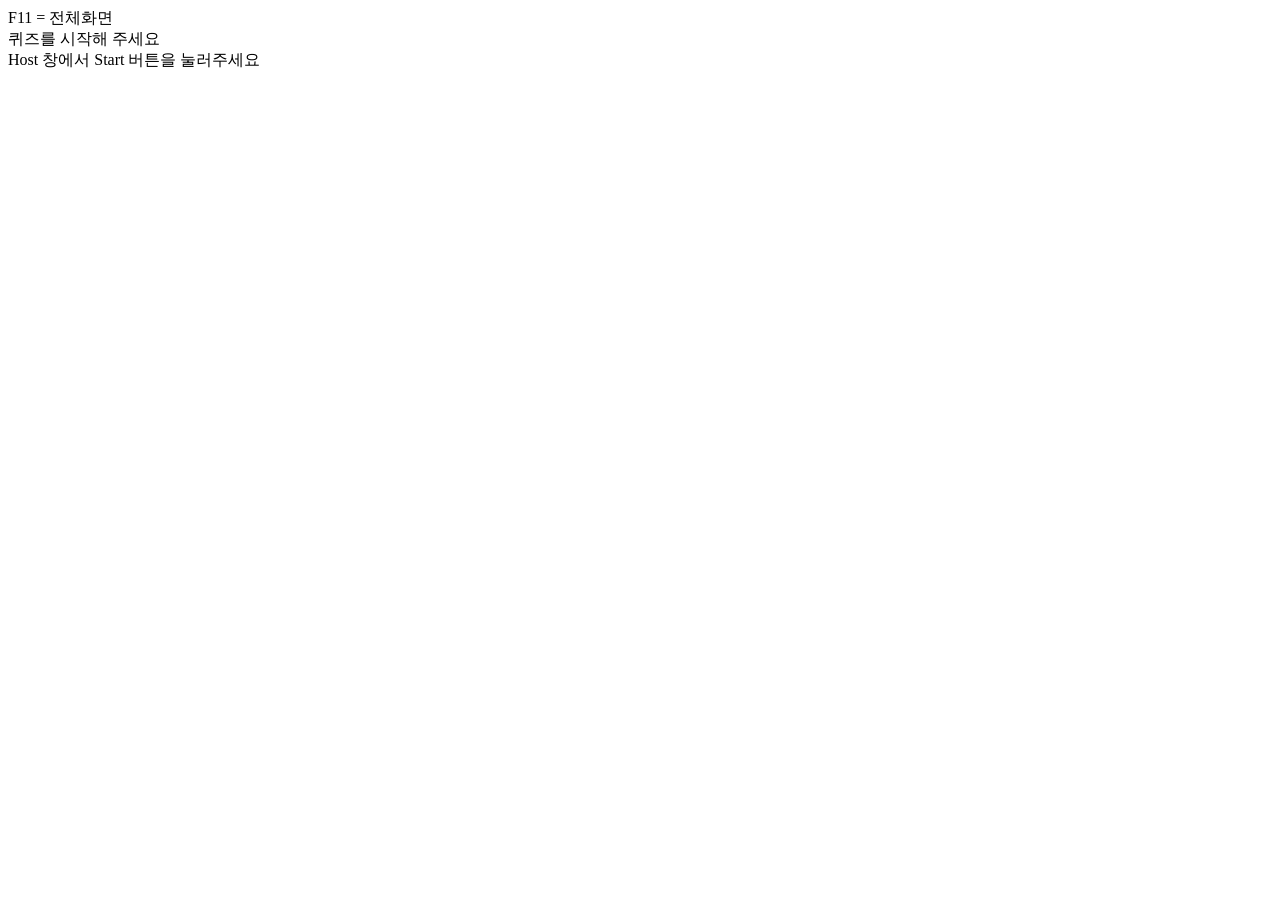
==== web/player.html @ 403f8c66 "feat(web): add player display window with full-bleed photo and "땡!" expiry Public-facing screen for " ====
<!DOCTYPE html>
<html lang="ko">
<head>
  <meta charset="UTF-8">
  <meta name="viewport" content="width=device-width, initial-scale=1">
  <title>celeb-quiz · player</title>
  <link rel="stylesheet" href="/web/css/styles.css">
</head>
<body>
  <div class="player" id="player">
    <div class="fs-hint" id="fs-hint">F11 = 전체화면</div>

    <div class="waiting" id="waiting">
      <div>퀴즈를 시작해 주세요</div>
      <div class="hint">Host 창에서 Start 버튼을 눌러주세요</div>
    </div>

    <div class="stage" id="stage" hidden>
      <img id="photo" alt="" referrerpolicy="no-referrer">
    </div>

    <div class="countdown" id="countdown" hidden>--</div>
    <div class="dang" id="dang" hidden>땡!</div>

    <div class="reveal" id="reveal">
      <div id="reveal-name"></div>
      <span class="category" id="reveal-category"></span>
    </div>

    <div class="attribution" id="attribution" hidden></div>
  </div>

  <script type="module" src="/web/js/player.js"></script>
</body>
</html>
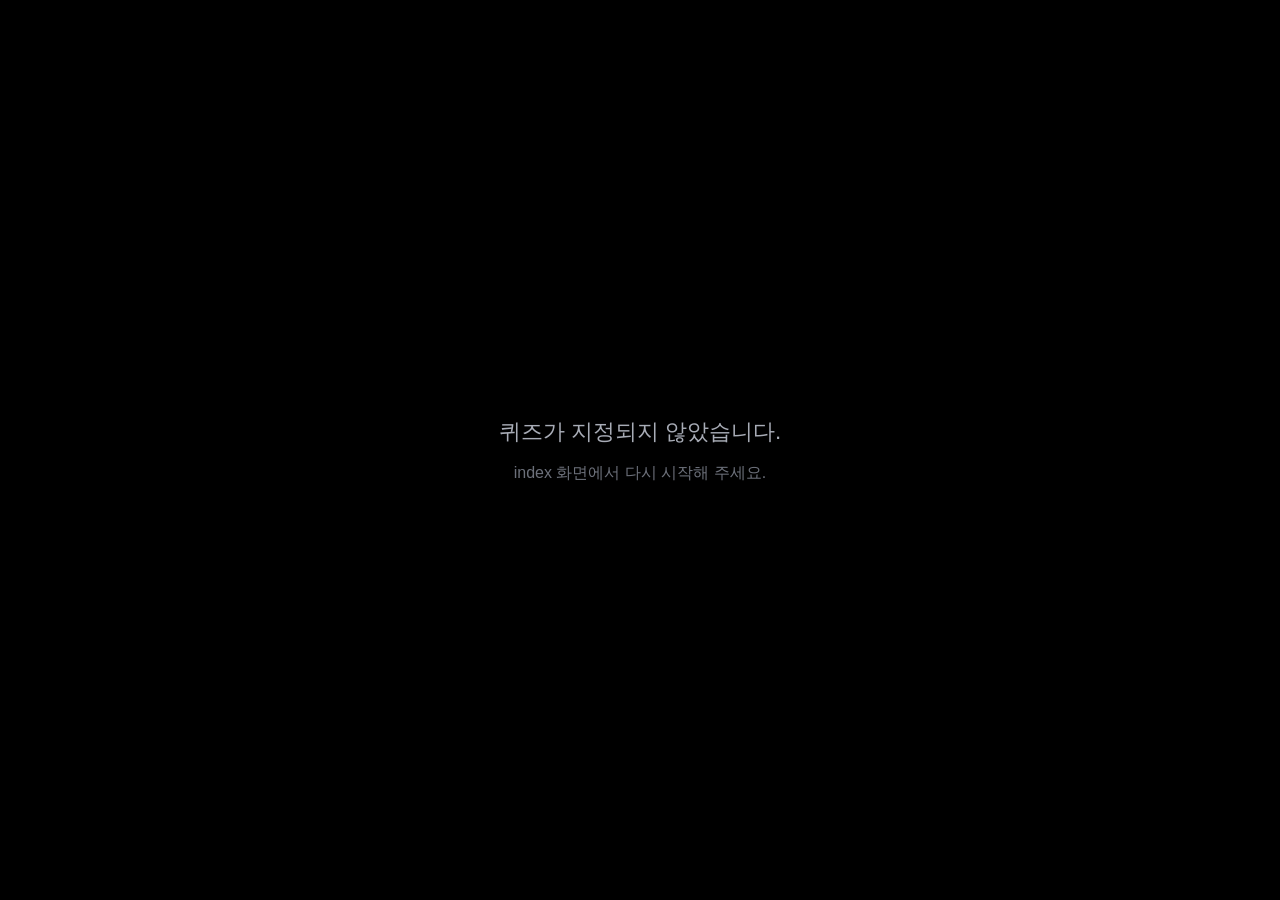
==== commit a92534a9: "fix(web): player layout no longer covers the photo; "땡!" clears on Next - Restructure player as flex" ====
--- a/web/player.html
+++ b/web/player.html
@@ -15,19 +15,22 @@
       <div class="hint">Host 창에서 Start 버튼을 눌러주세요</div>
     </div>
 
+    <div class="top-bar">
+      <div class="countdown" id="countdown" hidden>--</div>
+      <div class="dang" id="dang" hidden>땡!</div>
+    </div>
+
     <div class="stage" id="stage" hidden>
       <img id="photo" alt="" referrerpolicy="no-referrer">
     </div>
 
-    <div class="countdown" id="countdown" hidden>--</div>
-    <div class="dang" id="dang" hidden>땡!</div>
-
-    <div class="reveal" id="reveal">
-      <div id="reveal-name"></div>
-      <span class="category" id="reveal-category"></span>
+    <div class="bottom-bar">
+      <div class="reveal" id="reveal">
+        <div id="reveal-name"></div>
+        <span class="category" id="reveal-category"></span>
+      </div>
+      <div class="attribution" id="attribution" hidden></div>
     </div>
-
-    <div class="attribution" id="attribution" hidden></div>
   </div>
 
   <script type="module" src="/web/js/player.js"></script>
--- a/web/css/styles.css
+++ b/web/css/styles.css
@@ -0,0 +1,541 @@
+/*
+ * celeb-quiz — shared stylesheet
+ * Dark theme. Korean-aware system font stack. No preprocessor, no !important.
+ *
+ * Used by: index.html, host.html, player.html, tests/test.html
+ */
+
+/* ---------- Tokens ---------- */
+:root {
+  --bg: #0a0a0a;
+  --bg-elev: #15161a;
+  --bg-elev-2: #1f2128;
+  --fg: #f5f5f5;
+  --fg-dim: #a8acb6;
+  --fg-faint: #6c707a;
+  --accent: #6fdb8c;
+  --accent-2: #4f9aff;
+  --danger: #ff5d5d;
+  --danger-bg: #3a0f0f;
+  --warn: #f7c948;
+
+  --radius: 10px;
+  --radius-sm: 6px;
+  --shadow: 0 8px 30px rgba(0, 0, 0, 0.4);
+
+  --space-1: 0.25rem;
+  --space-2: 0.5rem;
+  --space-3: 0.75rem;
+  --space-4: 1rem;
+  --space-6: 1.5rem;
+  --space-8: 2rem;
+  --space-12: 3rem;
+
+  --font-ui: -apple-system, BlinkMacSystemFont, "Apple SD Gothic Neo", "Noto Sans KR",
+             "Pretendard Variable", "Pretendard", "Segoe UI", Roboto, sans-serif;
+  --font-mono: ui-monospace, SFMono-Regular, "SF Mono", Menlo, Consolas, monospace;
+}
+
+/* ---------- Reset ---------- */
+*,
+*::before,
+*::after {
+  box-sizing: border-box;
+}
+
+html,
+body {
+  margin: 0;
+  padding: 0;
+  height: 100%;
+  background: var(--bg);
+  color: var(--fg);
+  font-family: var(--font-ui);
+  font-size: 16px;
+  line-height: 1.5;
+  -webkit-font-smoothing: antialiased;
+  -moz-osx-font-smoothing: grayscale;
+}
+
+button {
+  font: inherit;
+  color: inherit;
+  background: none;
+  border: 0;
+  cursor: pointer;
+}
+
+input,
+select,
+textarea {
+  font: inherit;
+  color: inherit;
+}
+
+a {
+  color: var(--accent-2);
+  text-decoration: none;
+}
+a:hover {
+  text-decoration: underline;
+}
+
+img {
+  max-width: 100%;
+  display: block;
+}
+
+/* ---------- Layout primitives ---------- */
+.container {
+  max-width: 960px;
+  margin: 0 auto;
+  padding: var(--space-6) var(--space-4);
+}
+
+.stack {
+  display: flex;
+  flex-direction: column;
+  gap: var(--space-4);
+}
+
+.row {
+  display: flex;
+  align-items: center;
+  gap: var(--space-3);
+}
+
+.fill {
+  flex: 1 1 auto;
+}
+
+/* ---------- Typography ---------- */
+h1 {
+  font-size: 1.6rem;
+  letter-spacing: -0.01em;
+  margin: 0 0 var(--space-2);
+}
+
+h2 {
+  font-size: 1.2rem;
+  margin: var(--space-6) 0 var(--space-2);
+  color: var(--fg-dim);
+  font-weight: 500;
+}
+
+p {
+  margin: 0 0 var(--space-3);
+  color: var(--fg-dim);
+}
+
+.muted {
+  color: var(--fg-faint);
+  font-size: 0.85rem;
+}
+
+/* ---------- Buttons ---------- */
+.btn {
+  display: inline-flex;
+  align-items: center;
+  justify-content: center;
+  gap: var(--space-2);
+  padding: var(--space-3) var(--space-6);
+  border-radius: var(--radius-sm);
+  background: var(--bg-elev-2);
+  color: var(--fg);
+  border: 1px solid #2c2f38;
+  transition: background 120ms ease, transform 80ms ease, border-color 120ms ease;
+  font-weight: 500;
+  user-select: none;
+}
+.btn:hover {
+  background: #2a2d36;
+  border-color: #3b3f4a;
+}
+.btn:active {
+  transform: translateY(1px);
+}
+.btn:focus-visible {
+  outline: 2px solid var(--accent-2);
+  outline-offset: 2px;
+}
+.btn[disabled] {
+  opacity: 0.4;
+  cursor: not-allowed;
+}
+
+.btn-primary {
+  background: var(--accent);
+  color: #06150c;
+  border-color: var(--accent);
+  font-weight: 600;
+}
+.btn-primary:hover {
+  background: #87e5a1;
+  border-color: #87e5a1;
+}
+
+.btn-danger {
+  background: var(--danger-bg);
+  border-color: #5a1a1a;
+  color: #ffb4b4;
+}
+.btn-danger:hover {
+  background: #4a1212;
+}
+
+/* ---------- Form fields ---------- */
+.field {
+  display: flex;
+  flex-direction: column;
+  gap: var(--space-1);
+}
+.field label {
+  color: var(--fg-dim);
+  font-size: 0.85rem;
+  letter-spacing: 0.01em;
+}
+.field input[type="number"],
+.field select {
+  background: var(--bg-elev);
+  border: 1px solid #2c2f38;
+  border-radius: var(--radius-sm);
+  padding: var(--space-2) var(--space-3);
+  width: 100%;
+}
+.field input[type="number"]:focus,
+.field select:focus {
+  outline: none;
+  border-color: var(--accent-2);
+}
+
+/* ---------- Index page (quiz picker) ---------- */
+.quiz-grid {
+  display: grid;
+  grid-template-columns: repeat(auto-fill, minmax(260px, 1fr));
+  gap: var(--space-4);
+}
+
+.quiz-card {
+  background: var(--bg-elev);
+  border: 1px solid #23252c;
+  border-radius: var(--radius);
+  padding: var(--space-4);
+  cursor: pointer;
+  transition: border-color 120ms ease, transform 120ms ease;
+}
+.quiz-card:hover {
+  border-color: var(--accent-2);
+  transform: translateY(-1px);
+}
+.quiz-card.selected {
+  border-color: var(--accent);
+  box-shadow: 0 0 0 1px var(--accent);
+}
+.quiz-card h3 {
+  margin: 0 0 var(--space-2);
+  font-size: 1.05rem;
+}
+.quiz-card .meta {
+  display: flex;
+  gap: var(--space-3);
+  color: var(--fg-faint);
+  font-size: 0.85rem;
+}
+
+.empty-state {
+  background: var(--bg-elev);
+  border: 1px dashed #2c2f38;
+  border-radius: var(--radius);
+  padding: var(--space-8);
+  text-align: center;
+  color: var(--fg-dim);
+}
+.empty-state code {
+  font-family: var(--font-mono);
+  background: #000;
+  padding: 0.1rem 0.4rem;
+  border-radius: 4px;
+  color: var(--fg);
+}
+
+/* ---------- Host window ---------- */
+.host {
+  display: grid;
+  grid-template-rows: auto 1fr auto;
+  height: 100vh;
+  padding: var(--space-4);
+  gap: var(--space-3);
+}
+.host header {
+  display: flex;
+  align-items: center;
+  justify-content: space-between;
+  gap: var(--space-3);
+}
+.host header .title {
+  font-size: 0.95rem;
+  color: var(--fg-dim);
+}
+.host header .countdown {
+  font-family: var(--font-mono);
+  font-size: 1.6rem;
+  color: var(--fg);
+  background: var(--bg-elev);
+  padding: 0.2rem 0.8rem;
+  border-radius: var(--radius-sm);
+  min-width: 4ch;
+  text-align: center;
+}
+.host header .countdown.expired {
+  color: var(--danger);
+}
+.host main {
+  display: grid;
+  grid-template-columns: 1fr 1fr;
+  gap: var(--space-4);
+  min-height: 0;
+}
+.host .photo-wrap {
+  background: #000;
+  border-radius: var(--radius);
+  overflow: hidden;
+  display: flex;
+  align-items: center;
+  justify-content: center;
+  min-height: 0;
+}
+.host .photo-wrap img {
+  max-width: 100%;
+  max-height: 100%;
+  object-fit: contain;
+}
+.host .info {
+  background: var(--bg-elev);
+  border-radius: var(--radius);
+  padding: var(--space-6);
+  overflow-y: auto;
+}
+.host .info .name {
+  font-size: 2rem;
+  font-weight: 600;
+  margin-bottom: var(--space-2);
+}
+.host .info .category {
+  color: var(--fg-dim);
+  margin-bottom: var(--space-4);
+}
+.host .info .progress {
+  font-family: var(--font-mono);
+  color: var(--fg-faint);
+  font-size: 0.9rem;
+  margin-bottom: var(--space-4);
+}
+.host .info .attribution {
+  margin-top: var(--space-6);
+  padding-top: var(--space-4);
+  border-top: 1px solid #2c2f38;
+  font-size: 0.8rem;
+  color: var(--fg-faint);
+}
+.host .info .attribution a {
+  color: var(--fg-dim);
+}
+.host footer {
+  display: flex;
+  gap: var(--space-2);
+  flex-wrap: wrap;
+}
+.host .status-pill {
+  font-size: 0.8rem;
+  padding: 0.2rem 0.6rem;
+  border-radius: 999px;
+  background: var(--bg-elev);
+  color: var(--fg-dim);
+}
+.host .status-pill.ok {
+  color: var(--accent);
+}
+.host .status-pill.warn {
+  color: var(--warn);
+}
+
+/* ---------- Player window (the public-facing screen) ---------- */
+:root {
+  --countdown-size: clamp(3rem, 9vw, 7rem);
+  --dang-size: clamp(3.5rem, 10vw, 8rem);
+  --reveal-size: clamp(2rem, 6vw, 4.5rem);
+  --player-bar: clamp(5rem, 14vh, 10rem);
+}
+.player {
+  position: fixed;
+  inset: 0;
+  background: #000;
+  color: var(--fg);
+  overflow: hidden;
+  display: flex;
+  flex-direction: column;
+}
+.player .top-bar {
+  flex: 0 0 var(--player-bar);
+  display: flex;
+  align-items: center;
+  justify-content: center;
+  position: relative;
+  z-index: 2;
+}
+.player .stage {
+  flex: 1 1 auto;
+  min-height: 0;
+  display: flex;
+  align-items: center;
+  justify-content: center;
+  padding: 0 var(--space-4);
+}
+.player .stage img {
+  max-width: 100%;
+  max-height: 100%;
+  object-fit: contain;
+  transition: opacity 220ms ease;
+}
+.player .stage img.fade-out {
+  opacity: 0;
+}
+.player .bottom-bar {
+  flex: 0 0 auto;
+  position: relative;
+  z-index: 2;
+  min-height: var(--space-12);
+}
+.player .countdown {
+  font-family: var(--font-mono);
+  font-weight: 700;
+  font-size: var(--countdown-size);
+  line-height: 1;
+  color: var(--fg);
+  text-shadow: 0 4px 20px rgba(0, 0, 0, 0.8);
+  user-select: none;
+}
+.player .countdown.warn {
+  color: var(--warn);
+}
+.player .countdown.danger {
+  color: var(--danger);
+}
+.player .dang {
+  font-weight: 800;
+  font-size: var(--dang-size);
+  line-height: 1;
+  color: var(--danger);
+  text-shadow: 0 0 60px rgba(255, 90, 90, 0.5);
+  pointer-events: none;
+  animation: dang-pulse 600ms ease-in-out infinite alternate;
+}
+@keyframes dang-pulse {
+  from { transform: scale(1); opacity: 0.95; }
+  to   { transform: scale(1.06); opacity: 1; }
+}
+.player .reveal {
+  padding: var(--space-4) var(--space-8) var(--space-3);
+  text-align: center;
+  font-size: var(--reveal-size);
+  font-weight: 700;
+  letter-spacing: -0.01em;
+  max-height: 0;
+  overflow: hidden;
+  opacity: 0;
+  transition: max-height 280ms cubic-bezier(0.2, 0.8, 0.2, 1),
+              opacity 200ms ease,
+              padding 280ms cubic-bezier(0.2, 0.8, 0.2, 1);
+}
+.player .reveal.shown {
+  max-height: 30vh;
+  opacity: 1;
+  padding-top: var(--space-6);
+}
+.player .reveal .category {
+  display: block;
+  font-size: 0.4em;
+  color: var(--fg-dim);
+  font-weight: 400;
+  margin-top: 0.3em;
+}
+.player .attribution {
+  padding: var(--space-2) var(--space-4) var(--space-3);
+  font-size: 0.8rem;
+  color: rgba(245, 245, 245, 0.55);
+  text-align: right;
+  text-shadow: 0 1px 4px rgba(0, 0, 0, 0.9);
+}
+.player .attribution a {
+  color: rgba(245, 245, 245, 0.75);
+}
+.player .empty,
+.player .waiting {
+  position: absolute;
+  inset: 0;
+  display: flex;
+  align-items: center;
+  justify-content: center;
+  flex-direction: column;
+  gap: var(--space-3);
+  color: var(--fg-dim);
+  font-size: 1.4rem;
+  text-align: center;
+  padding: var(--space-8);
+  z-index: 3;
+  background: #000;
+}
+.player .empty .hint,
+.player .waiting .hint {
+  font-size: 1rem;
+  color: var(--fg-faint);
+}
+
+/* Fullscreen toggle button (visible until user fullscreens) */
+.player .fs-hint {
+  position: absolute;
+  top: var(--space-3);
+  left: var(--space-3);
+  font-size: 0.8rem;
+  color: rgba(245, 245, 245, 0.45);
+  pointer-events: none;
+}
+
+/* ---------- Disconnect notice ---------- */
+.disconnect-notice {
+  position: fixed;
+  top: var(--space-3);
+  left: 50%;
+  transform: translateX(-50%);
+  background: var(--danger-bg);
+  color: #ffd0d0;
+  padding: 0.4rem 0.9rem;
+  border-radius: 999px;
+  font-size: 0.85rem;
+  z-index: 10;
+  display: none;
+}
+.disconnect-notice.shown {
+  display: block;
+}
+
+/* ---------- Keyboard hint footer (host) ---------- */
+.kbd {
+  font-family: var(--font-mono);
+  font-size: 0.75rem;
+  background: #000;
+  border: 1px solid #2c2f38;
+  border-radius: 4px;
+  padding: 0.05rem 0.3rem;
+  color: var(--fg-dim);
+}
+
+/* ---------- Responsive: small viewport for host (single window QA) ---------- */
+@media (max-width: 720px) {
+  .host main {
+    grid-template-columns: 1fr;
+  }
+  .host .photo-wrap {
+    aspect-ratio: 4 / 3;
+  }
+}
